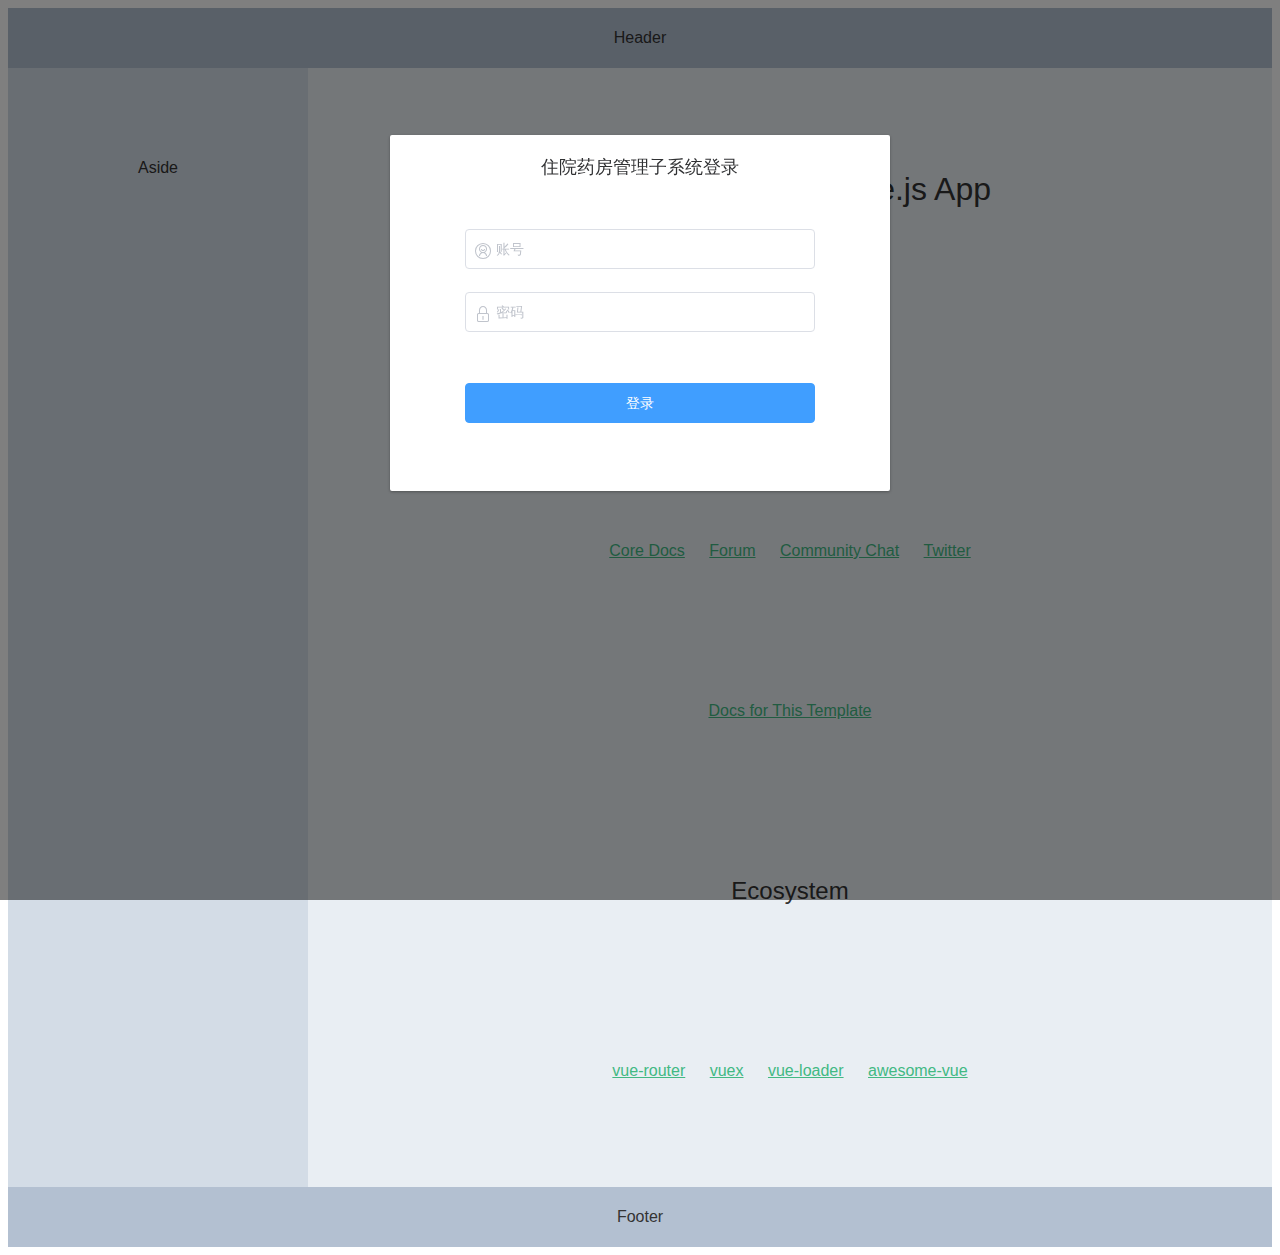
==== target/classes/static/index.html @ b5634f1f "init" ====
<!DOCTYPE html><html><head><meta charset=utf-8><meta name=viewport content="width=device-width,initial-scale=1"><title>pharmacy</title><link href=./css/app.621078c6a3dc815c635c1bfd568020de.css rel=stylesheet></head><body><div id=app></div><script type=text/javascript src=./js/manifest.2ae2e69a05c33dfc65f8.js></script><script type=text/javascript src=./js/vendor.6c9fac6202d2736b793f.js></script><script type=text/javascript src=./js/app.b6ebbedf7f7fc16a1454.js></script></body></html>
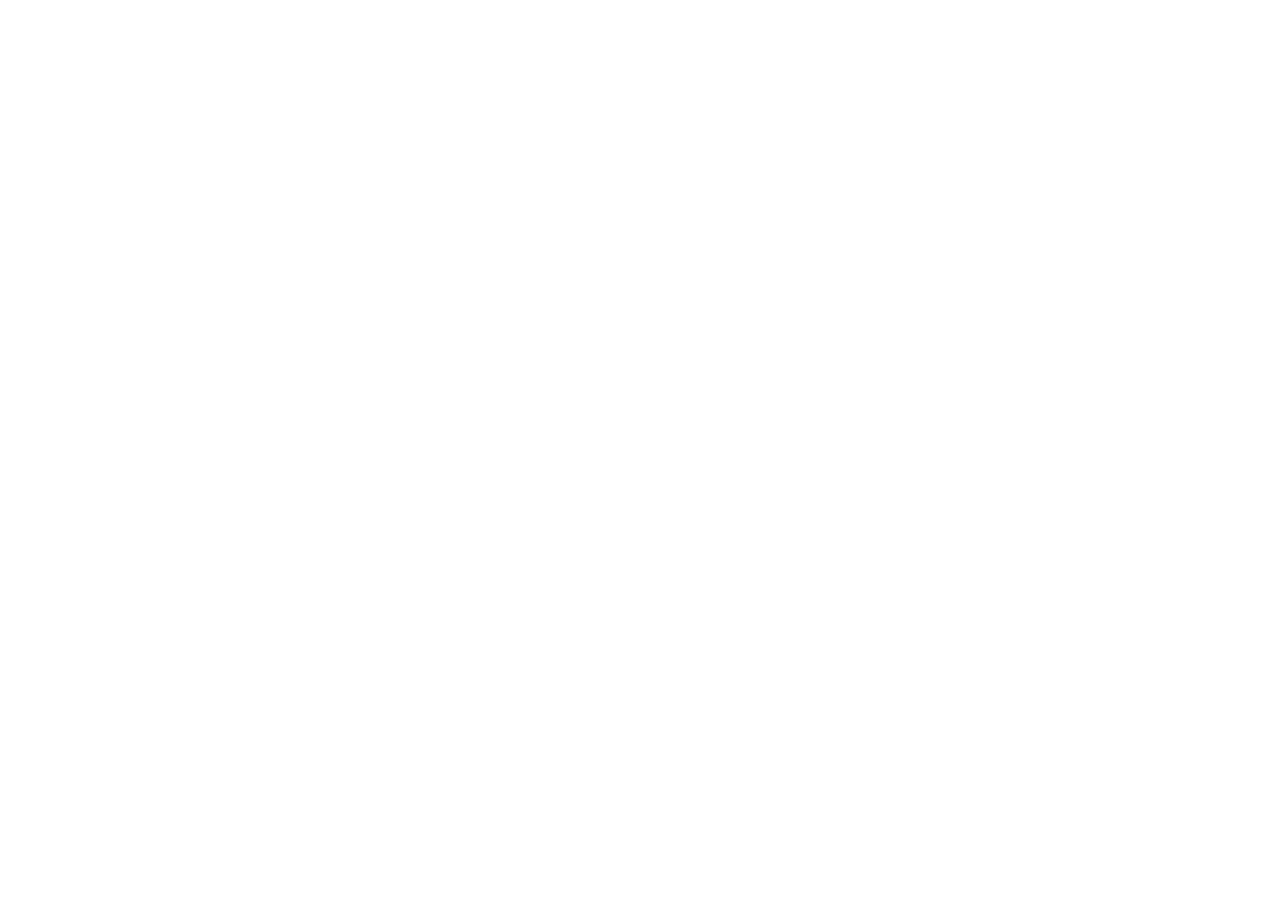
==== commit 26065cca: "u" ====
--- a/target/classes/static/index.html
+++ b/target/classes/static/index.html
@@ -1 +1 @@
-<!DOCTYPE html><html><head><meta charset=utf-8><meta name=viewport content="width=device-width,initial-scale=1"><title>pharmacy</title><link href=./css/app.621078c6a3dc815c635c1bfd568020de.css rel=stylesheet></head><body><div id=app></div><script type=text/javascript src=./js/manifest.2ae2e69a05c33dfc65f8.js></script><script type=text/javascript src=./js/vendor.6c9fac6202d2736b793f.js></script><script type=text/javascript src=./js/app.b6ebbedf7f7fc16a1454.js></script></body></html>+<!DOCTYPE html><html><head><meta charset=utf-8><meta name=viewport content="width=device-width,initial-scale=1"><title>pharmacy</title><link href=./css/app.7a917df42450dd154b89c3d7e3012ca7.css rel=stylesheet></head><body><div id=app></div><script type=text/javascript src=./js/manifest.2ae2e69a05c33dfc65f8.js></script><script type=text/javascript src=./js/vendor.03849565a85598c007d5.js></script><script type=text/javascript src=./js/app.b20124c16d4d6235ed76.js></script></body></html>